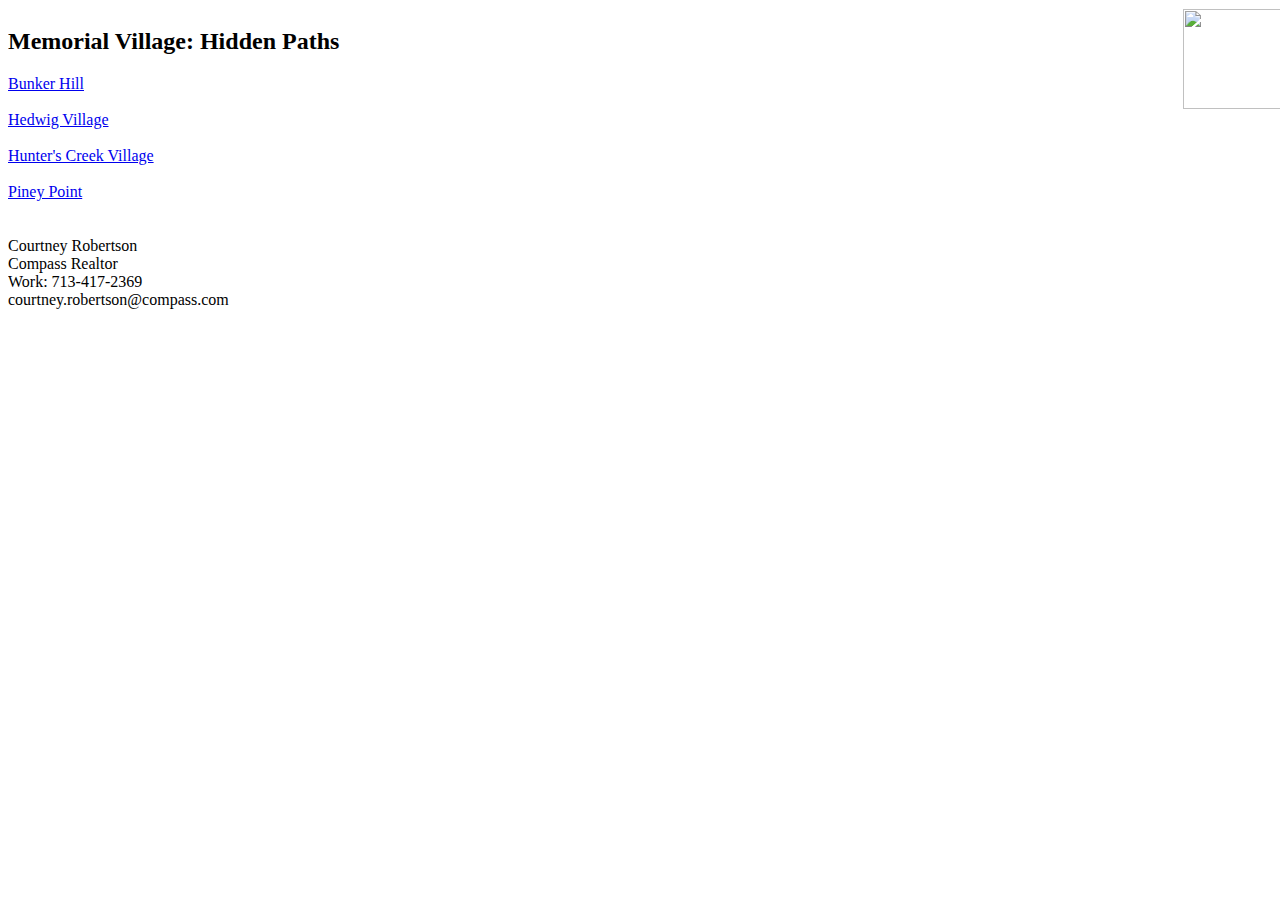
==== index.html @ d7423cf3 "index update" ====
<!DOCTYPE HTML>
<html>
<head>
    <style>
        p4 {
            display: block;
        }
    </style>
    <meta charset = "utf-8">
    <meta name = "viewport" content = "width=device-width, initial-scale=1"/>
    <title>Home</title>

    <link rel="stylesheet" href="css/bootstrap.min.css">
    <link rel="stylesheet" href="css/bootstrap-theme.min.css">
    <link rel="stylesheet" href="css/style.css">
</head>
<body>
    <script type="text/javascript" src="lib/jquery-3.1.1.min.js"></script>
    <script type="text/javascript" src="lib/bootstrap.min.js"></script>

    <h1 id="logo">
        <img src="images/logo.jpg" width="100px" height="100px">
    </h1>

    <div class = "jumbotron">
        <h2>Memorial Village: Hidden Paths</h2>
        <p>
            <a href="https://crobertsonrealtor.github.io/3121ae460f9312d03ade91f19604cc5096fae6d7/Bunker_Hill/index.html">Bunker Hill</a>
            <br>
            <br>
            <a href="https://crobertsonrealtor.github.io/3121ae460f9312d03ade91f19604cc5096fae6d7/Hedwig_Village/index.html">Hedwig Village</a>
            <br>
            <br>
            <a href="https://crobertsonrealtor.github.io/3121ae460f9312d03ade91f19604cc5096fae6d7/Hunters_Creek/index.html">Hunter's Creek Village</a>
            <br>
            <br>
            <a href="https://crobertsonrealtor.github.io/3121ae460f9312d03ade91f19604cc5096fae6d7/Piney_Point/index.html">Piney Point</a>
            <br>
            <br>
            <br>
            Courtney Robertson
            <br>
            Compass Realtor
            <br>
            Work: 713-417-2369
            <br>
            courtney.robertson@compass.com
            <br>
            <br>
        </p>
    </div>
    
</body>
</html>
---- css/style.css ----
html, body, #container {
    height: 100%;
    overflow: hidden;
    width: 100%;
  }

  h1 {
    float: right;
    margin-right: 5px;
    margin-top: 1px;
  }
 
  .navbar {
    min-height: 50px;
  }
 .footer {position: absolute;
  bottom: 0;
  width: 100%;
  height: 60px;
  background-color: #f5f5f5;}
  .container-fluid{
    padding-left: 0px;
  }
  #map {
    position: absolute;
    height: 100%;
    width: 100%;
    border: none;
    top: 0;
  }
  .leaflet-popup-content {
    margin: 5px 15px;
    line-height: 0.75;
    height: 140px;
    overflow: auto;
}

.leaflet-popup-content-wrapper {
 border-radius: 0px; 
}
#temporal-legend{

  background-color: #f5f5f5;
  padding: 10px;
}
.infopannel{ 
  padding: 0.25rem;
  border-radius: 0px;
  font-size: 12px;
  background-color: #fff0;
  color: #fff;
  border: none;}
  .sequencePanel {
   
    z-index: 1;
    position: absolute;
    top: 5%;
    left: 5px;
    /* background-color: #00000087; */
}
#attribute-legend{
  background-color: #f5f5f5;
  
}
.range-slider {
  -webkit-appearance: none;
  width: 100%;
  height: 10px;
  background: #a2a2a2;
  outline: none;
  opacity: 0.7;
  -webkit-transition: .2s;
  transition: opacity .2s;
}

.range-slider:hover {
  opacity: 1;
}

.range-slider::-webkit-slider-thumb {
  -webkit-appearance: none;
  appearance: none;
  width: 25px;
  border-radius: 15px;
  height: 25px;
  background: rgb(255, 120, 0);
  cursor: pointer;
}

.range-slider::-moz-range-thumb {
  width: 25px;
  height: 25px;
  background: rgb(255, 120, 0);
  cursor: pointer;
}

.skip{    margin: 8px;
  font-size: 20px;
  background-color: #c4c5be;
  color: #000;}

/*#replay{
  background-color: #c4c5be;
  color: #000;
 
}*/

.mapboxgl-ctrl-group {

  border-radius: 4px;
  overflow: hidden;
  background: #6c757d;
  background-repeat: no-repeat;
  background-size: auto;

}

.mapboxgl-ctrl-icon.mapboxgl-ctrl-zoom-in {
  background-repeat: no-repeat;
  background-size: 15px;
  background-image: url(https://aaronj1.github.io/Bunker_Hill/images/zoom_in.svg);
  background-position: center;
}

.mapboxgl-ctrl-icon.mapboxgl-ctrl-zoom-out {
  background-repeat: no-repeat;
  background-size: 15px;
  background-position: center;
  background-image: url(https://aaronj1.github.io/Bunker_Hill/images/zoom_out.svg);
}

.mapboxgl-ctrl-icon.mapboxgl-ctrl-compass > .mapboxgl-ctrl-compass-arrow {

  background-position: center;
  background-image:  url(https://aaronj1.github.io/Bunker_Hill/images/compass.svg);
  background-repeat: no-repeat;
  display: inline-block;}

.highlight{
  background-color: #23f3fc;
  color:#fff;
}
.leaflet-bottom {
  margin-bottom: 30px;
}

.panelTitle{text-align: center;
  font-weight: 700;}

  @keyframes swing {
    0% {
      transform: rotate(0deg);
    }
    10% {
      transform: rotate(10deg);
    }
    30% {
      transform: rotate(0deg);
    }
    40% {
      transform: rotate(-10deg);
    }
    50% {
      transform: rotate(0deg);
    }
    60% {
      transform: rotate(5deg);
    }
    70% {
      transform: rotate(0deg);
    }
    80% {
      transform: rotate(-5deg);
    }
    100% {
      transform: rotate(0deg);
    }
  }
  
  @keyframes sonar {
    0% {
      transform: scale(0.9);
      opacity: 1;
    }
    100% {
      transform: scale(2);
      opacity: 0;
    }
  }
  .page-wrapper .sidebar-wrapper,
  .sidebar-wrapper .sidebar-brand > a,
  .sidebar-wrapper .sidebar-dropdown > a:after,
  .sidebar-wrapper .sidebar-menu .sidebar-dropdown .sidebar-submenu li a:before,
  .sidebar-wrapper ul li a i,
  .page-wrapper .page-content,
  .sidebar-wrapper .sidebar-search input.search-menu,
  .sidebar-wrapper .sidebar-search .input-group-text,
  .sidebar-wrapper .sidebar-menu ul li a,
  .sidebar-wrapper .sidebar-menu ul li p,
  #show-sidebar,
  #close-sidebar {
    -webkit-transition: all 0.3s ease;
    -moz-transition: all 0.3s ease;
    -ms-transition: all 0.3s ease;
    -o-transition: all 0.3s ease;
    transition: all 0.3s ease;
  }
  
 
  /*----------------toggeled sidebar----------------*/
  
  .page-wrapper.toggled .sidebar-wrapper {
    right: 0px;
  }
  
  @media screen and (min-width: 768px) {
    .page-wrapper.toggled .page-content {
      padding-right:350px;
    }
  }
  /*----------------show sidebar button----------------*/
  #show-sidebar {
    position: fixed;
    right: 10px;
    top: 10px;
    border-radius: 50%;
    width: 35px;
    transition-delay: 0.1s;
    z-index: 1;
  }
  .page-wrapper.toggled #show-sidebar {
    right: -40px;
  }
  /*----------------sidebar-wrapper----------------*/
  
  .sidebar-wrapper {
    width: 350px;
    height: 100%;
    max-height: 100%;
    position: fixed;
    top: 0;
    right: -400px;
    z-index: 999;
  }
  
  .sidebar-wrapper ul {
    list-style-type: none;
    padding: 0;
    margin: 0;
  }
  
  .sidebar-wrapper a {
    text-decoration: none;
  }
  
  /*----------------sidebar-content----------------*/
  
  .sidebar-content {
    max-height: calc(100% - 30px);
    height: calc(100% - 30px);
    overflow-y: auto;
    position: relative;
  }
  
  .sidebar-content.desktop {
    overflow-y: hidden;
  }
  
  /*--------------------sidebar-brand----------------------*/
  
  .sidebar-wrapper .sidebar-brand {
    padding: 10px 20px;
    display: flex;
    align-items: center;
  }
  
  .sidebar-wrapper .sidebar-brand > a {
    text-transform: uppercase;
    font-weight: bold;
    flex-grow: 1;
  }
  
  .sidebar-wrapper .sidebar-brand #close-sidebar {
    cursor: pointer;
    font-size: 20px;
  }
  /*--------------------sidebar-header----------------------*/
  
  .sidebar-wrapper .sidebar-header {
    overflow: hidden;
  }
  
  .sidebar-wrapper .sidebar-header .loc-pic {
    float: right;
    width: 100%;
    border-radius: 12px;
    overflow: hidden;
  }
  
  .sidebar-wrapper .sidebar-header .loc-pic img {
    object-fit: cover;
    height: 100%;
    width: 100%;
  }

  /*----------------------sidebar-menu-------------------------*/
  
  .sidebar-wrapper .sidebar-menu {
    padding-bottom: 10px;
  }
  
  .sidebar-wrapper .sidebar-menu .header-menu span {
    font-weight: bold;
    font-size: 20px;
    padding: 10px 10px 5px 10px;
    display: inline-block;
  }
  
  .sidebar-wrapper .sidebar-menu ul li a {
    display: inline-block;
    width: 100%;
    text-decoration: none;
    position: relative;
    padding: 8px 10px 8px 20px;
  }
  
  .sidebar-wrapper .sidebar-menu ul li p {
    display: inline-block;
    width: 100%;
    text-decoration: none;
    color:#fff;
    position: relative;
    padding: 8px 10px 8px 20px;
  }
  .sidebar-wrapper .sidebar-menu ul li a i {
    margin-right: 10px;
    font-size: 12px;
    width: 30px;
    height: 30px;
    line-height: 30px;
    text-align: center;
    border-radius: 4px;
  }
  
  .sidebar-wrapper .sidebar-menu ul li a:hover > i::before {
    display: inline-block;
    animation: swing ease-in-out 0.5s 1 alternate;
  }
  
  .sidebar-wrapper .sidebar-menu .sidebar-dropdown > a:after {
    font-family: "Font Awesome 5 Free";
    font-weight: 900;
    content: "\f105";
    font-style: normal;
    display: inline-block;
    font-style: normal;
    font-variant: normal;
    text-rendering: auto;
    -webkit-font-smoothing: antialiased;
    -moz-osx-font-smoothing: grayscale;
    text-align: center;
    background: 0 0;
    position: absolute;
    right: 15px;
    top: 14px;
  }
  
  .sidebar-wrapper .sidebar-menu .sidebar-dropdown .sidebar-submenu ul {
    padding: 5px 0;
  }
  
  .sidebar-wrapper .sidebar-menu .sidebar-dropdown .sidebar-submenu li {
    padding-left: 25px;
    font-size: 13px;
  }
  
  .sidebar-wrapper .sidebar-menu .sidebar-dropdown .sidebar-submenu li a:before {
    content: "\f111";
    font-family: "Font Awesome 5 Free";
    font-weight: 400;
    font-style: normal;
    display: inline-block;
    text-align: center;
    text-decoration: none;
    -webkit-font-smoothing: antialiased;
    -moz-osx-font-smoothing: grayscale;
    margin-right: 10px;
    font-size: 8px;
  }
  
  .sidebar-wrapper .sidebar-menu ul li a span.label,
  .sidebar-wrapper .sidebar-menu ul li a span.badge {
    float: right;
    margin-top: 8px;
    margin-right: 5px;
  }
  
  .sidebar-wrapper .sidebar-menu .sidebar-dropdown .sidebar-submenu li a .badge,
  .sidebar-wrapper .sidebar-menu .sidebar-dropdown .sidebar-submenu li a .label {
    float: right;
    margin-top: 0px;
  }
  
  .sidebar-wrapper .sidebar-menu .sidebar-submenu {
    display: none;
  }
  
  .sidebar-wrapper .sidebar-menu .sidebar-dropdown.active > a:after {
    transform: rotate(90deg);
    right: 17px;
  }
  
 
  /*--------------------------page-content-----------------------------*/
  
  .page-wrapper .page-content {
    display: inline-block;
    width: 100%;
    padding-left: 0px;
  }
  
  
  .page-wrapper .page-content {
    overflow-x: hidden;
  }
  
  /*------scroll bar---------------------*/
  
  ::-webkit-scrollbar {
    width: 5px;
    height: 7px;
  }
  ::-webkit-scrollbar-button {
    width: 0px;
    height: 0px;
  }
  ::-webkit-scrollbar-thumb {
    background: #525965;
    border: 0px none #ffffff;
    border-radius: 0px;
  }
  ::-webkit-scrollbar-thumb:hover {
    background: #525965;
  }
  ::-webkit-scrollbar-thumb:active {
    background: #525965;
  }
  ::-webkit-scrollbar-track {
    background: transparent;
    border: 0px none #ffffff;
    border-radius: 50px;
  }
  ::-webkit-scrollbar-track:hover {
    background: transparent;
  }
  ::-webkit-scrollbar-track:active {
    background: transparent;
  }
  ::-webkit-scrollbar-corner {
    background: transparent;
  }
  
  
  /*-----------------------------chiller-theme-------------------------------------------------*/
  
  .chiller-theme .sidebar-wrapper {
      background: #31353D;
  }
  
  .chiller-theme .sidebar-wrapper .sidebar-header,
  .chiller-theme .sidebar-wrapper .sidebar-search,
  .chiller-theme .sidebar-wrapper .sidebar-menu {
      border-top: 1px solid #3a3f48;
  }
  
  .chiller-theme .sidebar-wrapper .sidebar-search input.search-menu,
  .chiller-theme .sidebar-wrapper .sidebar-search .input-group-text {
      border-color: transparent;
      box-shadow: none;
  }
  
  .chiller-theme .sidebar-wrapper .sidebar-header .user-info .user-role,
  .chiller-theme .sidebar-wrapper .sidebar-header .user-info .user-status,
  .chiller-theme .sidebar-wrapper .sidebar-search input.search-menu,
  .chiller-theme .sidebar-wrapper .sidebar-search .input-group-text,
  .chiller-theme .sidebar-wrapper .sidebar-brand>a,
  .chiller-theme .sidebar-wrapper .sidebar-menu ul li a,
  .chiller-theme .sidebar-footer>a {
      color: #fff;
  }
  
  .chiller-theme .sidebar-wrapper .sidebar-menu ul li:hover>a,
  .chiller-theme .sidebar-wrapper .sidebar-menu .sidebar-dropdown.active>a,
  .chiller-theme .sidebar-wrapper .sidebar-header .user-info,
  .chiller-theme .sidebar-wrapper .sidebar-brand>a:hover,
  .chiller-theme .sidebar-footer>a:hover i {
      color: #fff;
  }
  
  .page-wrapper.chiller-theme.toggled #close-sidebar {
      color: #bdbdbd;
  }
  
  .page-wrapper.chiller-theme.toggled #close-sidebar:hover {
      color: #ffffff;
  }
  
  .chiller-theme .sidebar-wrapper ul li:hover a i,
  .chiller-theme .sidebar-wrapper .sidebar-dropdown .sidebar-submenu li a:hover:before,
  .chiller-theme .sidebar-wrapper .sidebar-search input.search-menu:focus+span,
  .chiller-theme .sidebar-wrapper .sidebar-menu .sidebar-dropdown.active a i {
      color: #16c7ff;
      text-shadow:0px 0px 10px rgba(22, 199, 255, 0.5);
  }
  
  .chiller-theme .sidebar-wrapper .sidebar-menu ul li a i,
  .chiller-theme .sidebar-wrapper .sidebar-menu .sidebar-dropdown div,
  .chiller-theme .sidebar-wrapper .sidebar-search input.search-menu,
  .chiller-theme .sidebar-wrapper .sidebar-search .input-group-text {
      background: #3a3f48;
  }
  
  .chiller-theme .sidebar-wrapper .sidebar-menu .header-menu span {
      color: #fff;
  }
  
  .chiller-theme .sidebar-footer {
      background: #3a3f48;
      box-shadow: 0px -1px 5px #282c33;
      border-top: 1px solid #464a52;
  }
  
  .chiller-theme .sidebar-footer>a:first-child {
      border-left: none;
  }
  
  .chiller-theme .sidebar-footer>a:last-child {
      border-right: none;
  }
  /*----------layer button----------------*/
  #menu {
    /*position: absolute;*/
    z-index: 1;
    }
     
    #menu a {
    font-size: 13px;
    color: #fff;
    display: block;
    margin: 0;
    padding: 0;
    padding: 3px;
    text-decoration: none;
    border-bottom: 1px solid rgba(0,0,0,0.25);
    text-align: center;
    }
     
    #menu a:last-child {
    border: none;
    }
     
   /* #menu a:hover {
    background-color: #f8f8f8;
    color: #404040;
    }*/
     
    #menu a.active {
    background-color: #6c757d;
    color: #ffffff;
    }
     
    #menu a.active:hover {
    background: #6c757d;
    }

    /*-----weather widget--*/
    #weatherwidget{
      z-index: 1;
      position: absolute;
      width: 250px;
      top: 5%;
      box-shadow: 1px 2px 3px 4px #cccccca1;
      left: 85px;
      background-color: rgb(221, 254, 255);
    }

    #buttonweather{
      z-index: 9;
      /*position: absolute;
      bottom: 140px;*/
      left: 0.5%;

    }

   /* #replay{
      z-index: 80;
      position: absolute;
      top: 40px;
    }*/
    /*----- welcome window------*/
    #welcome{
      background-color: #563d7c;
      background: linear-gradient(rgba(251, 254, 255, 0.78), rgba(57, 215, 255, 0.38)), 
      url('../images/everest.jpg');
      background-repeat: no-repeat;
      background-size: cover; 
      
    } 

    .modal-header {
      border-bottom: none;
    }

    .modal-footer  {
      border-top: none;
    }

    .modal-title {
      margin-bottom: 0;
      line-height: 1.5;
      font-family: inherit;
  }

  .overlay {
    position: absolute;
    top: 10px;
    left: 10px;
    }
    
    .overlay button {
    font:600 12px/20px 'Helvetica Neue', Arial, Helvetica, sans-serif;
    background-color: #3386c0;
    color: #fff;
    display: inline-block;
    margin: 0;
    padding: 10px 20px;
    border: none;
    cursor: pointer;
    border-radius: 3px;
    }
    
    .overlay button:hover {
    background-color:#4ea0da;
    }



 /*------------panel menu------------*/

 .pannelMenu {
   list-style-type: none;
   /* margin: 3px; */
   padding-left: 11px;
  }

  .pannelMenu li{
    padding-bottom: 3px;
  }


 .btnMenu{width: 42px;
  height: 38px;
  border: 1px solid #ddd;

}
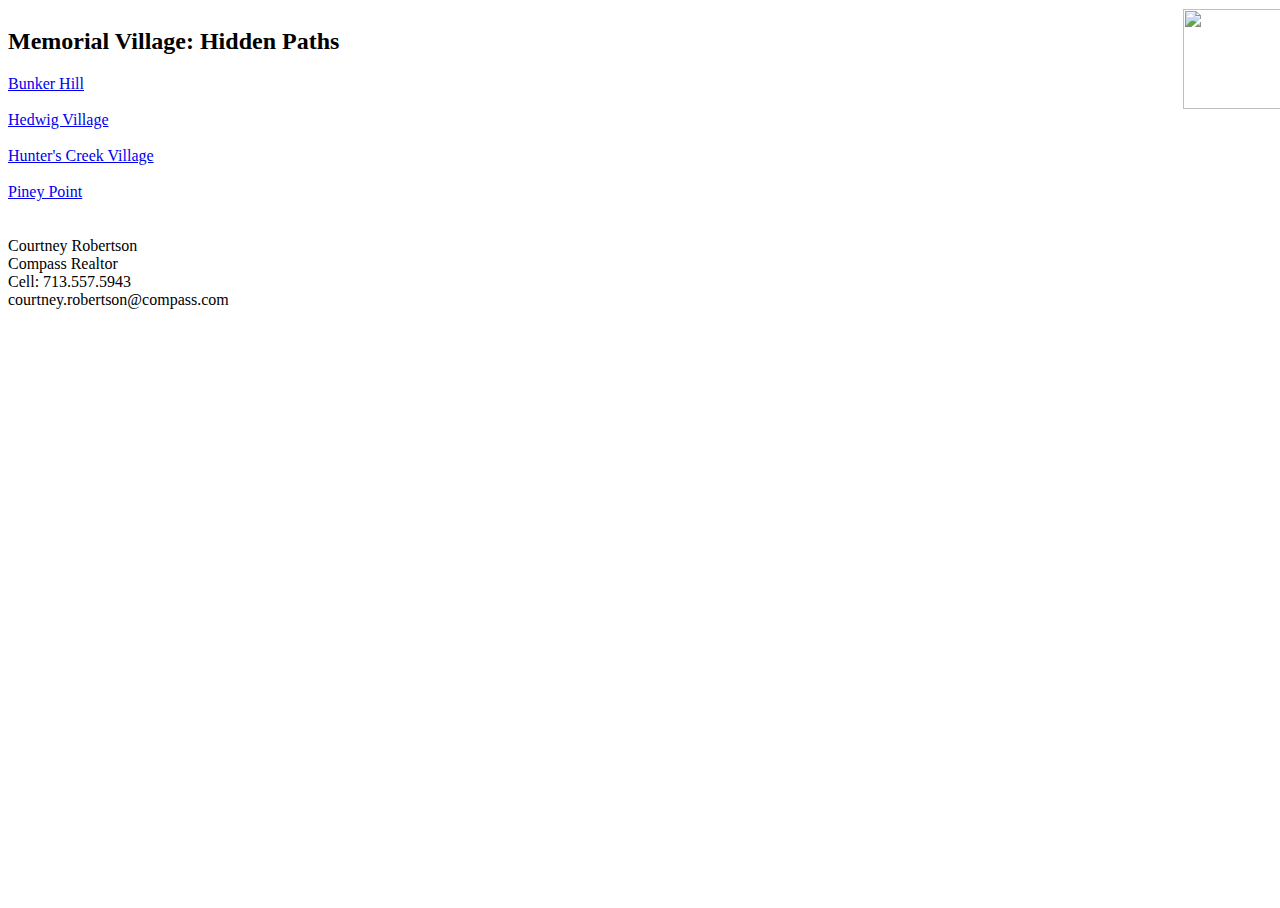
==== commit 8060aad8: "Changed phone number on home page" ====
--- a/index.html
+++ b/index.html
@@ -42,7 +42,7 @@
             <br>
             Compass Realtor
             <br>
-            Work: 713-417-2369
+            Cell: 713.557.5943
             <br>
             courtney.robertson@compass.com
             <br>
